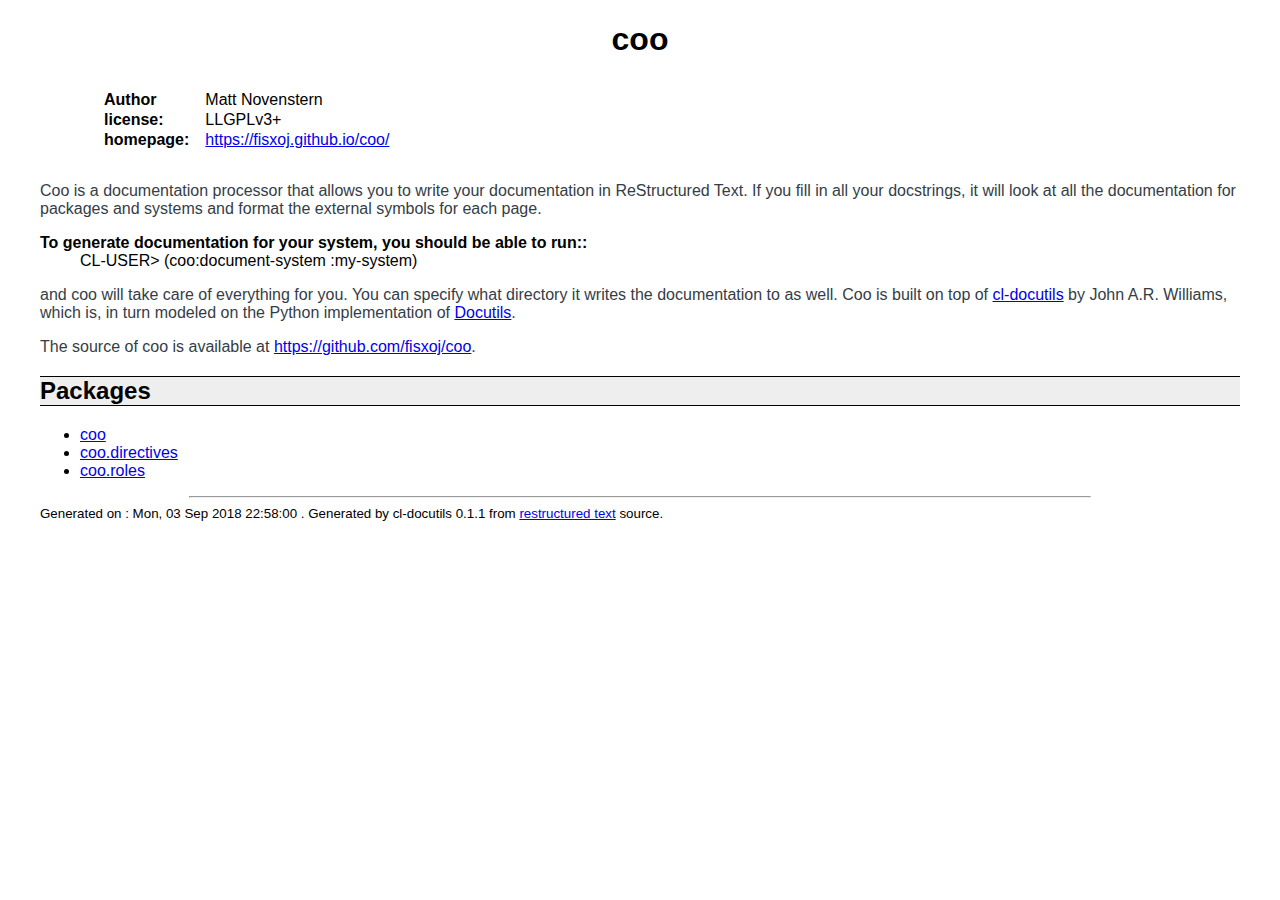
==== docs/index.html @ 4ef8ca12 "Update homepage" ====
<!DOCTYPE html PUBLIC "-//W3C//DTD XHTML 1.0 Transitional//EN"
 "http://www.w3.org/TR/xhtml1/DTD/xhtml1-transitional.dtd">
<html xmlns="http://www.w3.org/1999/xhtml">
<head>
<link rel="stylesheet" href="default.css" type="text/css" />
<title>coo</title>
<meta name="Author" content="Matt Novenstern" />
</head>
<body>
<div id="id1" class="document"><h1 class="title">coo</h1>
<table class="docinfo" frame="void" rules="none"><col class="docinfo-name" />
<col class="docinfo-content" />
<tbody valign="top">
<tr><th class="docinfo-name">Author</th><td>Matt Novenstern</td></tr><tr class="field"><th colspan="1" class="docinfo-name">license:</th><td class="field-body">LLGPLv3+</td>
</tr>
<tr class="field"><th colspan="1" class="docinfo-name">homepage:</th><td class="field-body"><a class="reference" href="https://fisxoj.github.io/coo/"><span>https://fisxoj.github.io/coo/</span></a></td>
</tr>
</tbody>
</table>
<p>Coo is a documentation processor that allows you to write your documentation in ReStructured Text.  If you fill in all your docstrings, it will look at all the documentation for packages and systems and format the external symbols for each page.</p>
<dl class="docutils"><dt>To generate documentation for your system, you should be able to run::</dt>
<dd>CL-USER&gt; (coo:document-system :my-system)</dd>
</dl>
<p>and coo will take care of everything for you.  You can specify what directory it writes the documentation to as well.  Coo is built on top of <a class="reference" href="http://www.jarw.org.uk/lisp/cl-docutils.html"><span>cl-docutils</span></a> by John A.R. Williams, which is, in turn modeled on the Python implementation of <a class="reference" href="http://docutils.sourceforge.net/"><span>Docutils</span></a>.</p>
<p>The source of coo is available at <a class="reference" href="https://github.com/fisxoj/coo"><span>https://github.com/fisxoj/coo</span></a>.</p>
<div id="packages" class="section"><h2><a name="packages">Packages</a></h2>
<ul>
<li><p class="first last"><a class="reference" href="coo.html"><span>coo</span></a></p>
</li>
<li><p class="first last"><a class="reference" href="coo.directives.html"><span>coo.directives</span></a></p>
</li>
<li><p class="first last"><a class="reference" href="coo.roles.html"><span>coo.roles</span></a></p>
</li>
</ul>
</div>
<hr class ="docutils footer" /><div class="footer">Generated on : Mon, 03 Sep 2018 22:58:00 .
Generated by cl-docutils 0.1.1 from <a class="reference" href="http://docutils.sourceforge.net/rst.html"><span>restructured text</span></a> source.
</div>
</div>
</body>
</html>
---- docs/default.css ----
/*
   :Author: David Goodger (goodger@python.org)
   :Id: $Id: html4css1.css 5196 2007-06-03 20:25:28Z wiemann $
   :Copyright: This stylesheet has been placed in the public domain.

   Default cascading style sheet for the HTML output of Docutils.

   See http://docutils.sf.net/docs/howto/html-stylesheets.html for how to
   customize this style sheet.
 */

/* used to remove borders from tables and images */
.borderless, table.borderless td, table.borderless th {
    border: 0 }

table.borderless td, table.borderless th {
    /* Override padding for "table.docutils td" with "! important".
       The right padding separates the table cells. */
    padding: 0 0.5em 0 0 ! important }

.first {
    /* Override more specific margin styles with "! important". */
    margin-top: 0 ! important }

.last, .with-subtitle {
    margin-bottom: 0 ! important }

.hidden {
    display: none }

a.toc-backref {
    text-decoration: none ;
    color: black }

blockquote.epigraph {
    margin: 2em 5em ; }

dl.docutils dd {
    margin-bottom: 0.5em }


dl.docutils dt {
    font-weight: bold }

div.abstract {
    margin: 2em 5em }

div.abstract p.topic-title {
    font-weight: bold ;
    text-align: center }

div.admonition, div.attention, div.caution, div.danger, div.error,
div.hint, div.important, div.note, div.tip, div.warning {
    margin: 2em ;
    border: medium outset ;
    padding: 1em }

div.admonition p.admonition-title, div.hint p.admonition-title,
div.important p.admonition-title, div.note p.admonition-title,
div.tip p.admonition-title {
    font-weight: bold ;
    font-family: sans-serif }

div.attention p.admonition-title, div.caution p.admonition-title,
div.danger p.admonition-title, div.error p.admonition-title,
div.warning p.admonition-title {
    color: red ;
    font-weight: bold ;
    font-family: sans-serif }

/* Uncomment (and remove this text!) to get reduced vertical space in
   compound paragraphs.
   div.compound .compound-first, div.compound .compound-middle {
   margin-bottom: 0.5em }

   div.compound .compound-last, div.compound .compound-middle {
   margin-top: 0.5em }
 */

div.dedication {
    margin: 2em 5em ;
    text-align: center ;
    font-style: italic }

div.dedication p.topic-title {
    font-weight: bold ;
    font-style: normal }

div.figure {
    margin-left: 2em ;
    margin-right: 2em }

div.footer, div.header {
    clear: both;
    font-size: smaller }

div.line-block {
    display: block ;
    margin-top: 1em ;
    margin-bottom: 1em }

div.line-block div.line-block {
    margin-top: 0 ;
    margin-bottom: 0 ;
    margin-left: 1.5em }

div.sidebar {
    margin: 0 0 0.5em 1em ;
    border: medium outset ;
    padding: 1em ;
    background-color: #ffffee ;
    width: 40% ;
    float: right ;
    clear: right }

div.sidebar p.rubric {
    font-family: sans-serif ;
    font-size: medium }

div.system-messages {
    margin: 5em }

div.system-messages h1 {
    color: red }

div.system-message {
    border: medium outset ;
    padding: 1em }

div.system-message p.system-message-title {
    color: red ;
    font-weight: bold }

div.topic {
    margin: 2em }

h1.section-subtitle, h2.section-subtitle, h3.section-subtitle,
h4.section-subtitle, h5.section-subtitle, h6.section-subtitle {
    margin-top: 0.4em }

h1.title {
    text-align: center }

h2.subtitle {
    text-align: center }

hr.docutils {
    width: 75% }

img.align-left {
    clear: left }

img.align-right {
    clear: right }

ol.simple, ul.simple {
    margin-bottom: 1em }

ol.arabic {
    list-style: decimal }

ol.loweralpha {
    list-style: lower-alpha }

ol.upperalpha {
    list-style: upper-alpha }

ol.lowerroman {
    list-style: lower-roman }

ol.upperroman {
    list-style: upper-roman }

p.attribution {
    text-align: right ;
    margin-left: 50% }

p.caption {
    font-style: italic }

p.credits {
    font-style: italic ;
    font-size: smaller }

p.label {
    white-space: nowrap }

p.rubric {
    font-weight: bold ;
    font-size: larger ;
    color: maroon ;
    text-align: center }

p.sidebar-title {
    font-family: sans-serif ;
    font-weight: bold ;
    font-size: larger }

p.sidebar-subtitle {
    font-family: sans-serif ;
    font-weight: bold }

p.topic-title {
    font-weight: bold }

pre.address {
    margin-bottom: 0 ;
    margin-top: 0 ;
    font-family: serif ;
    font-size: 100% }

pre.literal-block, pre.doctest-block {
    margin-left: 2em ;
    margin-right: 2em }

span.classifier {
    font-family: sans-serif ;
    font-style: oblique }

span.classifier-delimiter {
    font-family: sans-serif ;
    font-weight: bold }

span.interpreted {
    font-family: sans-serif }

span.option {
    white-space: nowrap }

span.pre {
    white-space: pre }

span.problematic {
    color: red }

span.section-subtitle {
    /* font-size relative to parent (h1..h6 element) */
    font-size: 80% }

table.citation {
    border-left: solid 1px gray;
    margin-left: 1px }

table.docinfo {
    margin: 2em 4em }

table.docutils {
    margin-top: 0.5em ;
    margin-bottom: 0.5em }

table.footnote {
    border-left: solid 1px black;
    margin-left: 1px }

table.docutils td, table.docutils th,
table.docinfo td, table.docinfo th {
    padding-left: 0.5em ;
    padding-right: 0.5em ;
    vertical-align: top }

table.docutils th.field-name, table.docinfo th.docinfo-name {
    font-weight: bold ;
    text-align: left ;
    white-space: nowrap ;
    padding-left: 0 }

table caption { caption-side: bottom; font-weight: bold; font-style: italic; }
p.caption { text-align:center; font-weight: bold;  }

table.docutils, table.docutils tr th, table.docutils tr td { outline-width: thin; outline-style: solid; }


h1 tt.docutils, h2 tt.docutils, h3 tt.docutils,
h4 tt.docutils, h5 tt.docutils, h6 tt.docutils {
    font-size: 100% }

ul.auto-toc {
    list-style-type: none }

/* Begin coo customization */

@import url("//fonts.googleapis.com/css?family=Fira+Mono|Fira+Sans");

:root {
    font-family: "Fira Sans", sans-serif;
    font-size: 16px;
}

.document {
    max-width: 1200px;
    margin: 0 auto;
}

span.pre {
    font-family: "Fira Mono", monospace;
}

h2 {
    background: #eee;
    border-width: 1px 0;
    border-color: black;
    border-style: solid;
}

.ref-package {
    font-family: "Fira Mono", mono;
    background-color: #eee;
    color: #ab7967;
    padding: 3px;
    border-radius: 6px;
}

.ref-class {
    font-family: "Fira Mono", mono;
    background-color: #eee;
    color: #99c794;
    padding: 3px;
    border-radius: 6px;
}

.ref-variable {
    font-family: "Fira Mono", mono;
    background-color: #eee;
    color: #6699cc;
    padding: 3px;
    border-radius: 6px;
}

.ref-macro {
    font-family: "Fira Mono", mono;
    background-color: #eee;
    color: #fac863;
    padding: 3px;
    border-radius: 6px;
}

.ref-function {
    font-family: "Fira Mono", mono;
    background-color: #eee;
    color: #c594c5;
    padding: 3px;
    border-radius: 6px;
}

.param {
    background-color: #eee;
    color: #6699cc;
}

p {
    color: #343d46;
}

/* End coo customization */
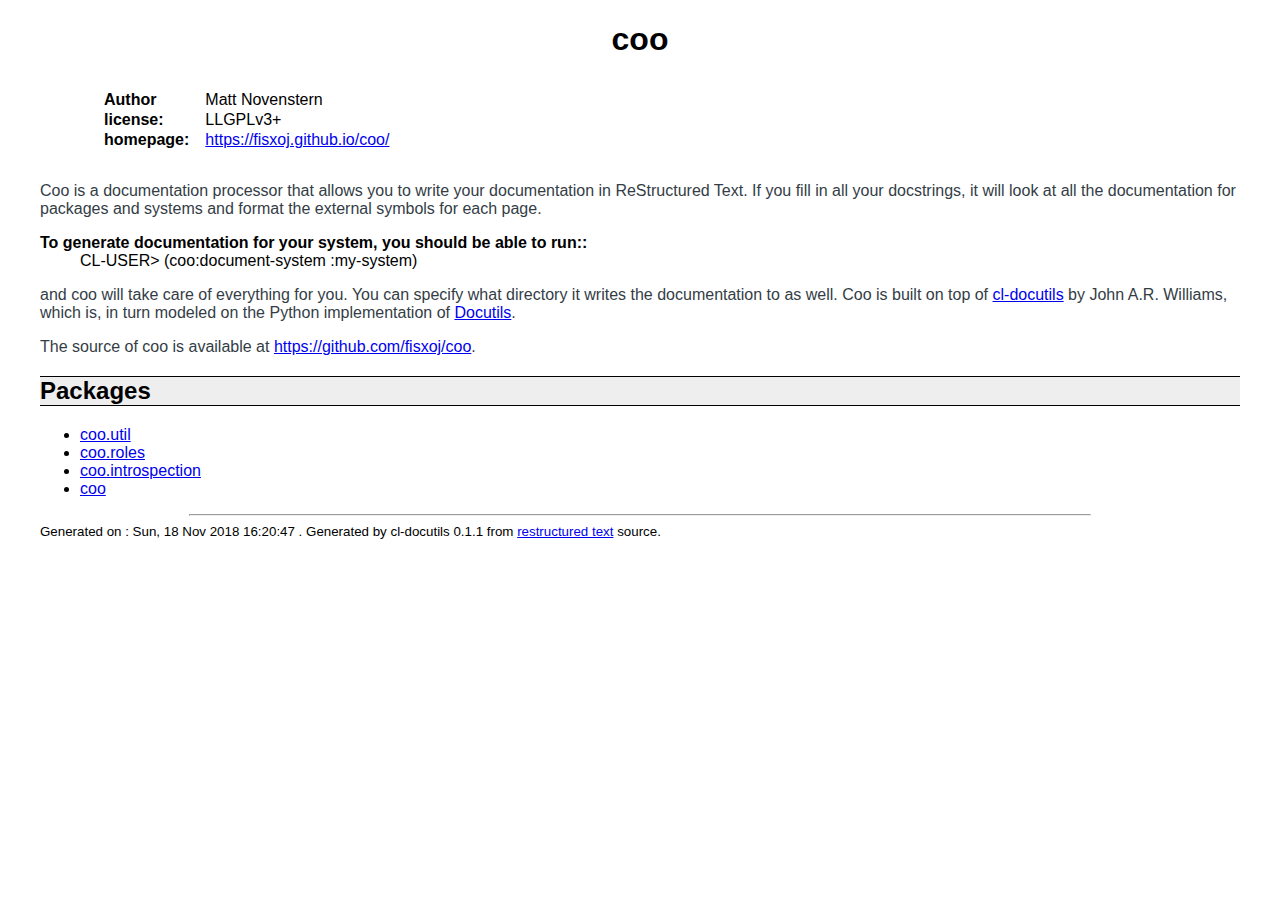
==== commit e0a48c3b: "Update some documentation" ====
--- a/docs/index.html
+++ b/docs/index.html
@@ -25,15 +25,17 @@
 <p>The source of coo is available at <a class="reference" href="https://github.com/fisxoj/coo"><span>https://github.com/fisxoj/coo</span></a>.</p>
 <div id="packages" class="section"><h2><a name="packages">Packages</a></h2>
 <ul>
-<li><p class="first last"><a class="reference" href="coo.html"><span>coo</span></a></p>
-</li>
-<li><p class="first last"><a class="reference" href="coo.directives.html"><span>coo.directives</span></a></p>
+<li><p class="first last"><a class="reference" href="coo.util.html"><span>coo.util</span></a></p>
 </li>
 <li><p class="first last"><a class="reference" href="coo.roles.html"><span>coo.roles</span></a></p>
 </li>
+<li><p class="first last"><a class="reference" href="coo.introspection.html"><span>coo.introspection</span></a></p>
+</li>
+<li><p class="first last"><a class="reference" href="coo.html"><span>coo</span></a></p>
+</li>
 </ul>
 </div>
-<hr class ="docutils footer" /><div class="footer">Generated on : Mon, 03 Sep 2018 22:58:00 .
+<hr class ="docutils footer" /><div class="footer">Generated on : Sun, 18 Nov 2018 16:20:47 .
 Generated by cl-docutils 0.1.1 from <a class="reference" href="http://docutils.sourceforge.net/rst.html"><span>restructured text</span></a> source.
 </div>
 </div>
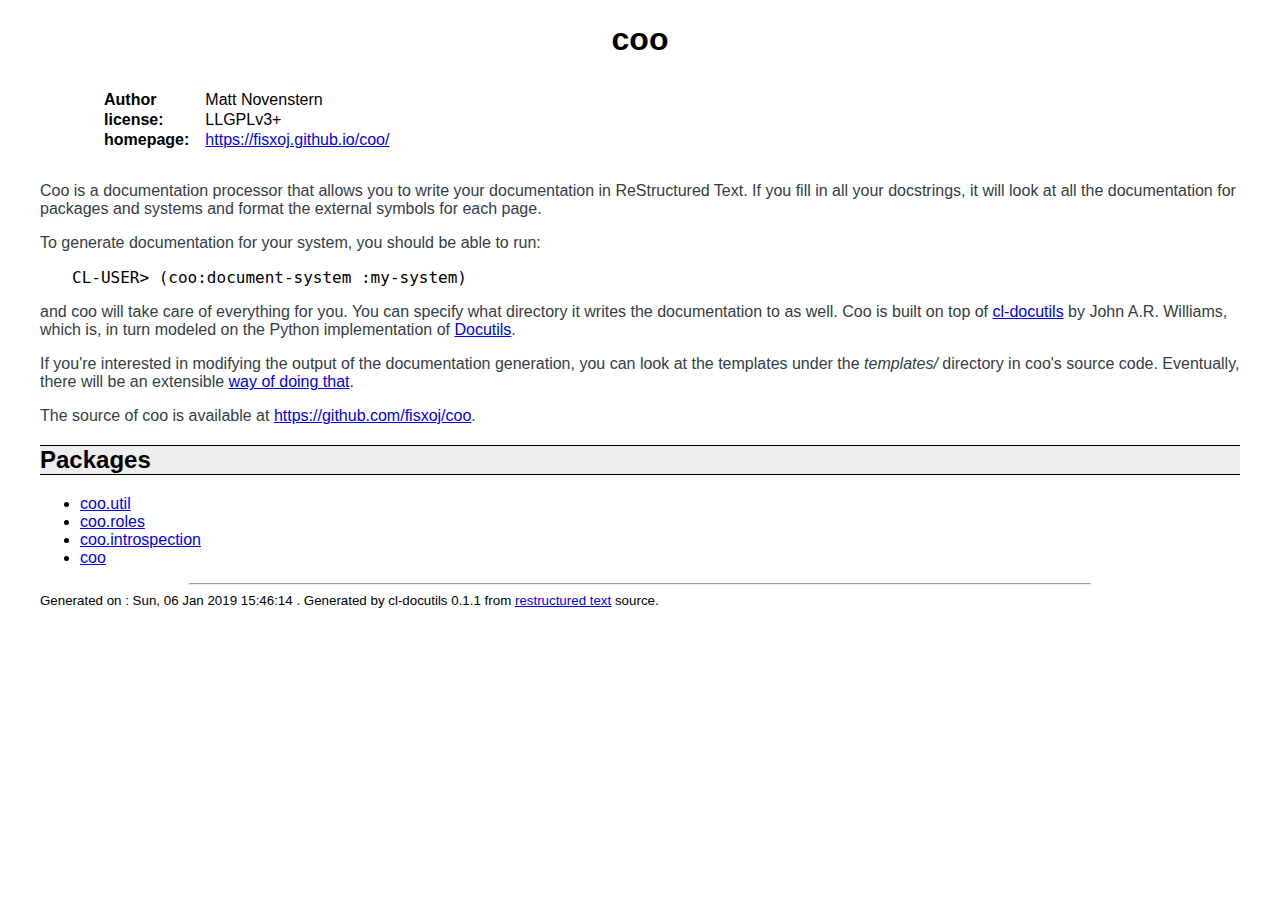
==== commit 151276b1: "Update my own documentation" ====
--- a/docs/index.html
+++ b/docs/index.html
@@ -18,10 +18,11 @@
 </tbody>
 </table>
 <p>Coo is a documentation processor that allows you to write your documentation in ReStructured Text.  If you fill in all your docstrings, it will look at all the documentation for packages and systems and format the external symbols for each page.</p>
-<dl class="docutils"><dt>To generate documentation for your system, you should be able to run::</dt>
-<dd>CL-USER&gt; (coo:document-system :my-system)</dd>
-</dl>
-<p>and coo will take care of everything for you.  You can specify what directory it writes the documentation to as well.  Coo is built on top of <a class="reference" href="http://www.jarw.org.uk/lisp/cl-docutils.html"><span>cl-docutils</span></a> by John A.R. Williams, which is, in turn modeled on the Python implementation of <a class="reference" href="http://docutils.sourceforge.net/"><span>Docutils</span></a>.</p>
+<p>To generate documentation for your system, you should be able to run:</p>
+<pre class="literal-block">
+CL-USER&gt; (coo:document-system :my-system)
+</pre><p>and coo will take care of everything for you.  You can specify what directory it writes the documentation to as well.  Coo is built on top of <a class="reference" href="http://www.jarw.org.uk/lisp/cl-docutils.html"><span>cl-docutils</span></a> by John A.R. Williams, which is, in turn modeled on the Python implementation of <a class="reference" href="http://docutils.sourceforge.net/"><span>Docutils</span></a>.</p>
+<p>If you're interested in modifying the output of the documentation generation, you can look at the templates under the <cite><span>templates/</span></cite> directory in coo's source code.  Eventually, there will be an extensible <a class="reference" href="https://github.com/fisxoj/coo/issues/14"><span>way of doing that</span></a>.</p>
 <p>The source of coo is available at <a class="reference" href="https://github.com/fisxoj/coo"><span>https://github.com/fisxoj/coo</span></a>.</p>
 <div id="packages" class="section"><h2><a name="packages">Packages</a></h2>
 <ul>
@@ -35,7 +36,7 @@
 </li>
 </ul>
 </div>
-<hr class ="docutils footer" /><div class="footer">Generated on : Sun, 18 Nov 2018 16:20:47 .
+<hr class ="docutils footer" /><div class="footer">Generated on : Sun, 06 Jan 2019 15:46:14 .
 Generated by cl-docutils 0.1.1 from <a class="reference" href="http://docutils.sourceforge.net/rst.html"><span>restructured text</span></a> source.
 </div>
 </div>
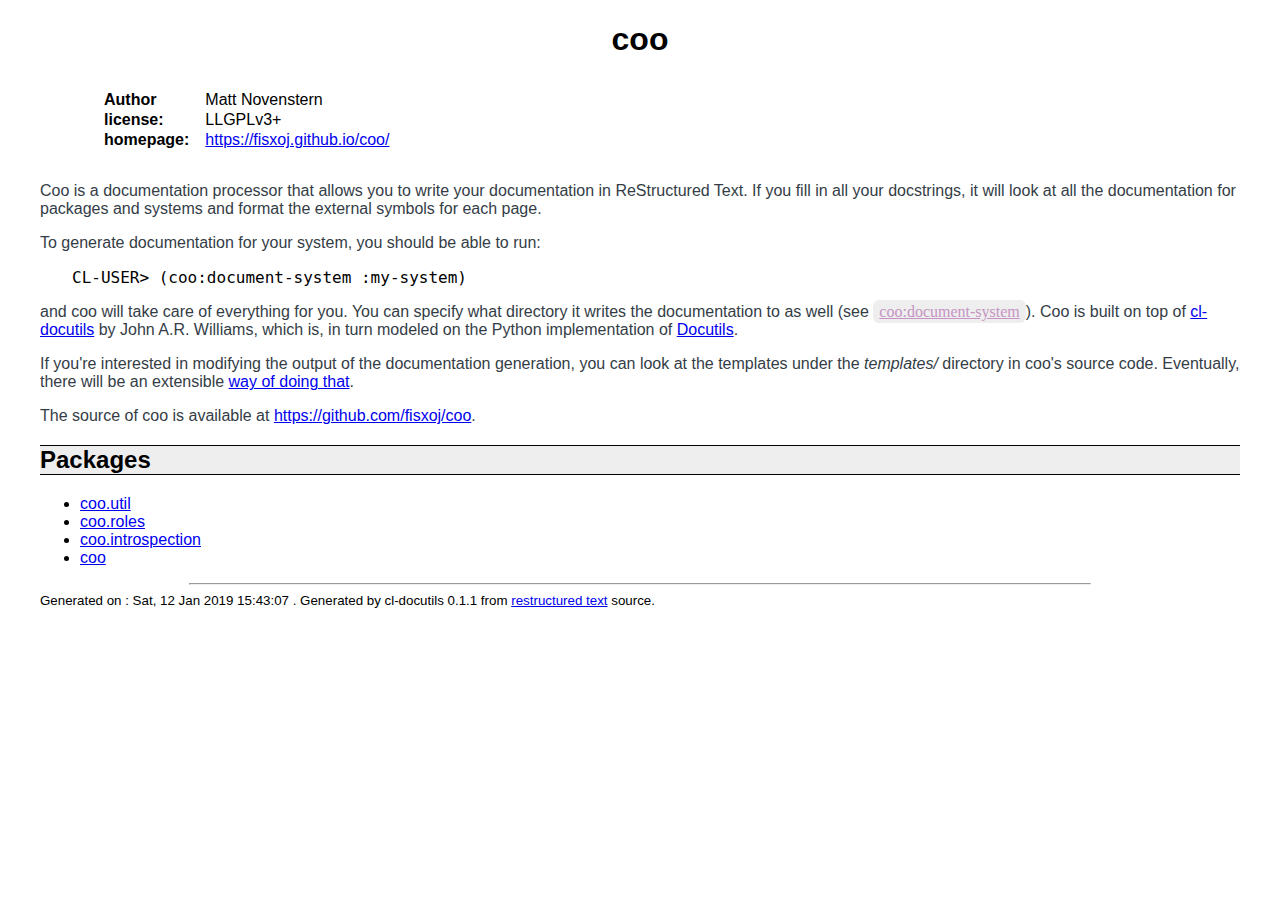
==== commit d6ec1c21: "Always updating docs for my documentation generator" ====
--- a/docs/index.html
+++ b/docs/index.html
@@ -21,7 +21,7 @@
 <p>To generate documentation for your system, you should be able to run:</p>
 <pre class="literal-block">
 CL-USER&gt; (coo:document-system :my-system)
-</pre><p>and coo will take care of everything for you.  You can specify what directory it writes the documentation to as well.  Coo is built on top of <a class="reference" href="http://www.jarw.org.uk/lisp/cl-docutils.html"><span>cl-docutils</span></a> by John A.R. Williams, which is, in turn modeled on the Python implementation of <a class="reference" href="http://docutils.sourceforge.net/"><span>Docutils</span></a>.</p>
+</pre><p>and coo will take care of everything for you.  You can specify what directory it writes the documentation to as well (see <a class="reference ref-function" href="coo.html#function__document-system"><span class="ref-function">coo:document-system</span></a>).  Coo is built on top of <a class="reference" href="http://www.jarw.org.uk/lisp/cl-docutils.html"><span>cl-docutils</span></a> by John A.R. Williams, which is, in turn modeled on the Python implementation of <a class="reference" href="http://docutils.sourceforge.net/"><span>Docutils</span></a>.</p>
 <p>If you're interested in modifying the output of the documentation generation, you can look at the templates under the <cite><span>templates/</span></cite> directory in coo's source code.  Eventually, there will be an extensible <a class="reference" href="https://github.com/fisxoj/coo/issues/14"><span>way of doing that</span></a>.</p>
 <p>The source of coo is available at <a class="reference" href="https://github.com/fisxoj/coo"><span>https://github.com/fisxoj/coo</span></a>.</p>
 <div id="packages" class="section"><h2><a name="packages">Packages</a></h2>
@@ -36,7 +36,7 @@
 </li>
 </ul>
 </div>
-<hr class ="docutils footer" /><div class="footer">Generated on : Sun, 06 Jan 2019 15:46:14 .
+<hr class ="docutils footer" /><div class="footer">Generated on : Sat, 12 Jan 2019 15:43:07 .
 Generated by cl-docutils 0.1.1 from <a class="reference" href="http://docutils.sourceforge.net/rst.html"><span>restructured text</span></a> source.
 </div>
 </div>
